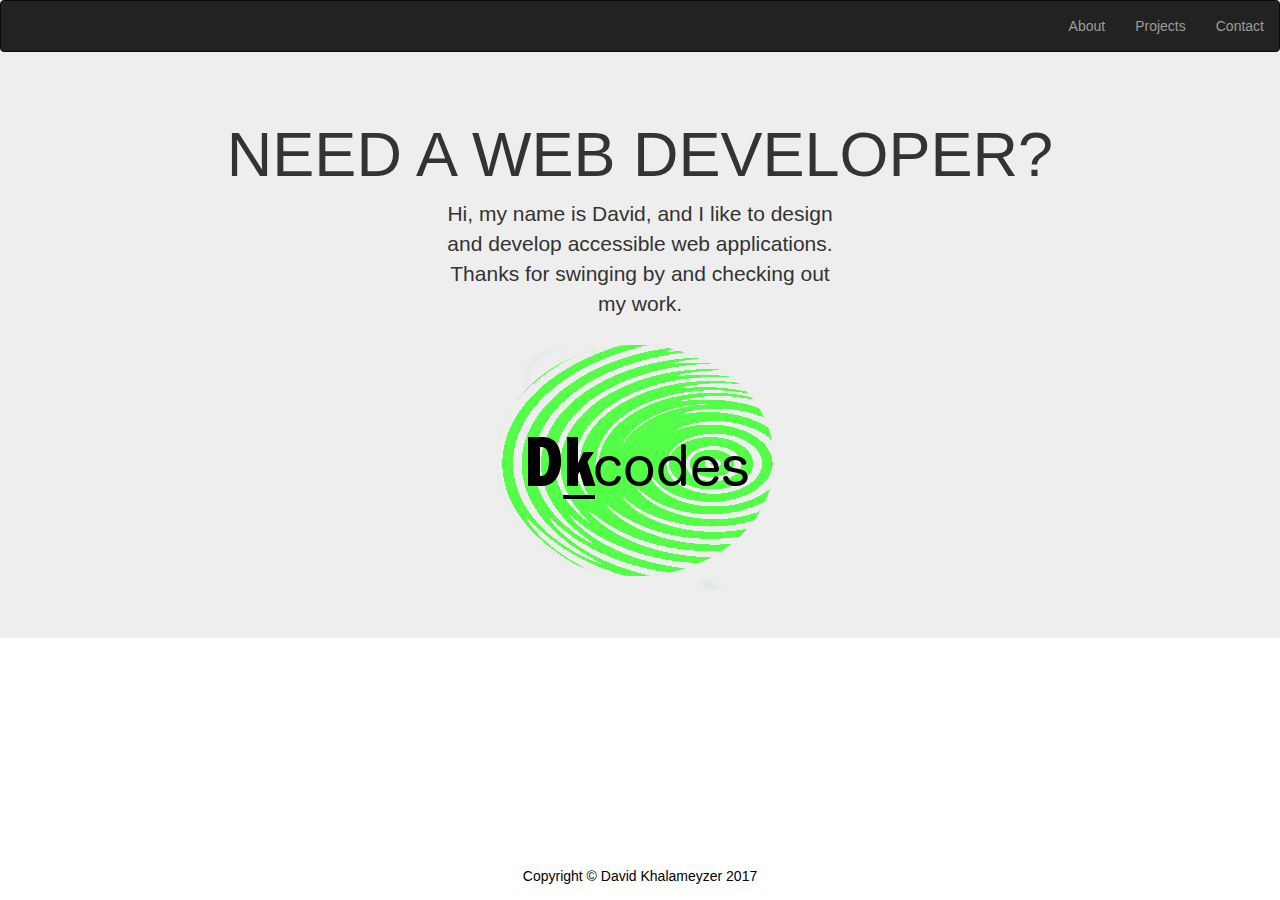
==== index.html @ ab01fefd "home page of portfolio v1" ====
<!DOCTYPE html>
<html>
<head>
	<title>David's Portfolio</title>
	<link rel="icon" href="dkcodes1.png" type="image/gif" sizes="16x16">
	<link rel="stylesheet" href="https://maxcdn.bootstrapcdn.com/bootstrap/3.3.7/css/bootstrap.min.css" integrity="sha384-BVYiiSIFeK1dGmJRAkycuHAHRg32OmUcww7on3RYdg4Va+PmSTsz/K68vbdEjh4u" crossorigin="anonymous">
	<link rel="stylesheet" type="text/css" href="styles/home.css">
</head>
<body>
<nav class="navbar navbar-inverse navDave">
	<div class="container-fluid">	
		<ul class="nav navbar-nav navbar-right">
		  <li class="nav-item">
		    <a class="nav-link" href="#">About</a>
		  </li>
		  <li class="nav-item">
		    <a class="nav-link" href="#">Projects</a>
		  </li>
		  <li class="nav-item">
		    <a class="nav-link" href="#">Contact</a>
		  </li>
		</ul>
	</div>	
</nav>	
<div class="jumbotron text-center">
	<h1>NEED A WEB DEVELOPER?</h1>
	<div class="row">
		<div class="container col-md-4 col-md-offset-4">
			<p>Hi, my name is David, and I like to design and develop accessible web applications. Thanks for swinging by and checking out my work.</p>
		</div>
	</div>
<img src="dkcodes1.png" alt="web developer portfolio logo">
</div>

<footer class="text-center"><p>Copyright &copy; David Khalameyzer 2017</p></footer>
</body>
</html>
---- styles/home.css ----
.navbar {
	margin-bottom: 0;
}

footer {
   position:absolute;
   padding-top: 2%;
   bottom:0;
   width:100%;
   height:60px;   /* Height of the footer */
   background-color: white;
}

footer p {
	color: black;
}
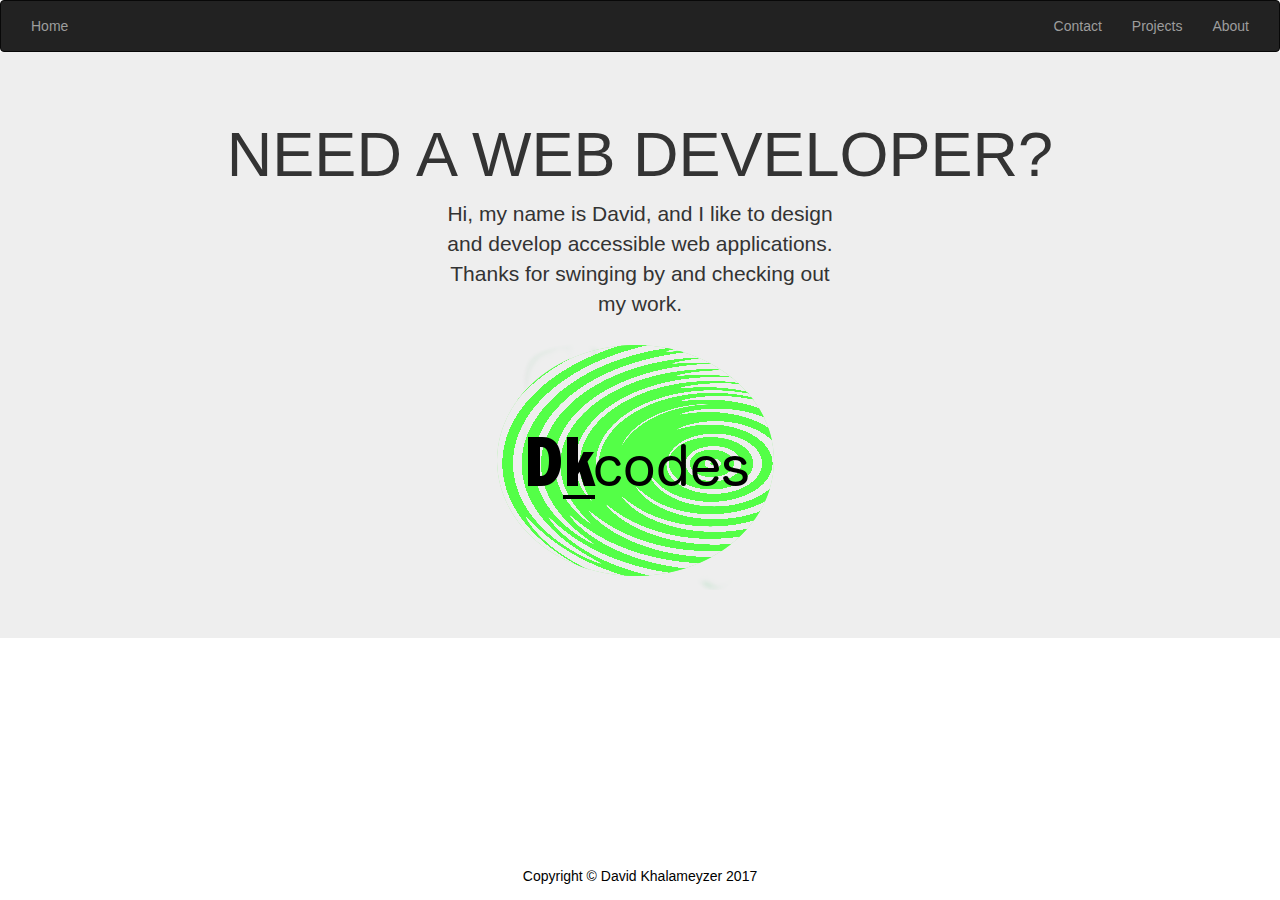
==== commit 4d9d5087: "added headers for different pages and link to home" ====
--- a/index.html
+++ b/index.html
@@ -9,15 +9,18 @@
 <body>
 <nav class="navbar navbar-inverse navDave">
 	<div class="container-fluid">	
-		<ul class="nav navbar-nav navbar-right">
-		  <li class="nav-item">
-		    <a class="nav-link" href="#">About</a>
+		<ul class="nav navbar-nav navbar-left">
+		  <li class="nav-item navbar-left"><a class="nav-link" href="index.html">Home</a></li>	
+		</ul>
+		<ul class="nav navbar-nav navbar-right">	
+		  <li class="nav-item navbar-right">
+		    <a class="nav-link" href="about.html">About</a>
 		  </li>
-		  <li class="nav-item">
-		    <a class="nav-link" href="#">Projects</a>
+		  <li class="nav-item navbar-right">
+		    <a class="nav-link" href="projects.html">Projects</a>
 		  </li>
-		  <li class="nav-item">
-		    <a class="nav-link" href="#">Contact</a>
+		  <li class="nav-item navbar-right">
+		    <a class="nav-link" href="contact.html">Contact</a>
 		  </li>
 		</ul>
 	</div>	
--- a/styles/home.css
+++ b/styles/home.css
@@ -2,6 +2,9 @@
 	margin-bottom: 0;
 }
 
+.navbar-right {
+	margin-right: 0;
+}
 footer {
    position:absolute;
    padding-top: 2%;
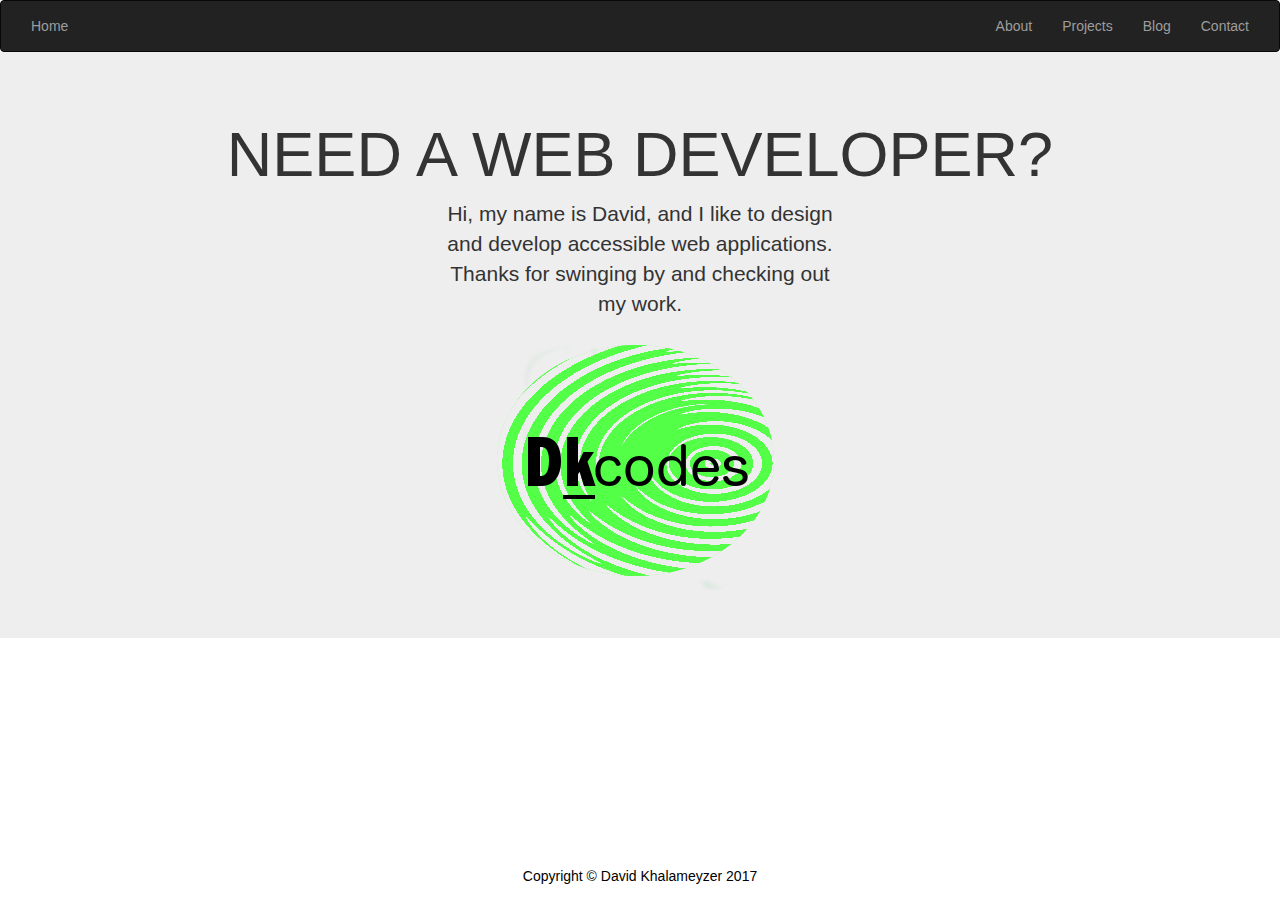
==== commit 11b1b3bb: "added blog section and page" ====
--- a/index.html
+++ b/index.html
@@ -12,14 +12,17 @@
 		<ul class="nav navbar-nav navbar-left">
 		  <li class="nav-item navbar-left"><a class="nav-link" href="index.html">Home</a></li>	
 		</ul>
-		<ul class="nav navbar-nav navbar-right">	
-		  <li class="nav-item navbar-right">
+		<ul class="nav navbar-nav navbar-right">
+		  <li class="nav-item">
 		    <a class="nav-link" href="about.html">About</a>
 		  </li>
-		  <li class="nav-item navbar-right">
+		  <li class="nav-item">
 		    <a class="nav-link" href="projects.html">Projects</a>
 		  </li>
-		  <li class="nav-item navbar-right">
+		  <li class="nav-item">
+		  	<a class="nav-link" href="blog.html">Blog</a>
+		  </li>		
+		  <li class="nav-item">
 		    <a class="nav-link" href="contact.html">Contact</a>
 		  </li>
 		</ul>
